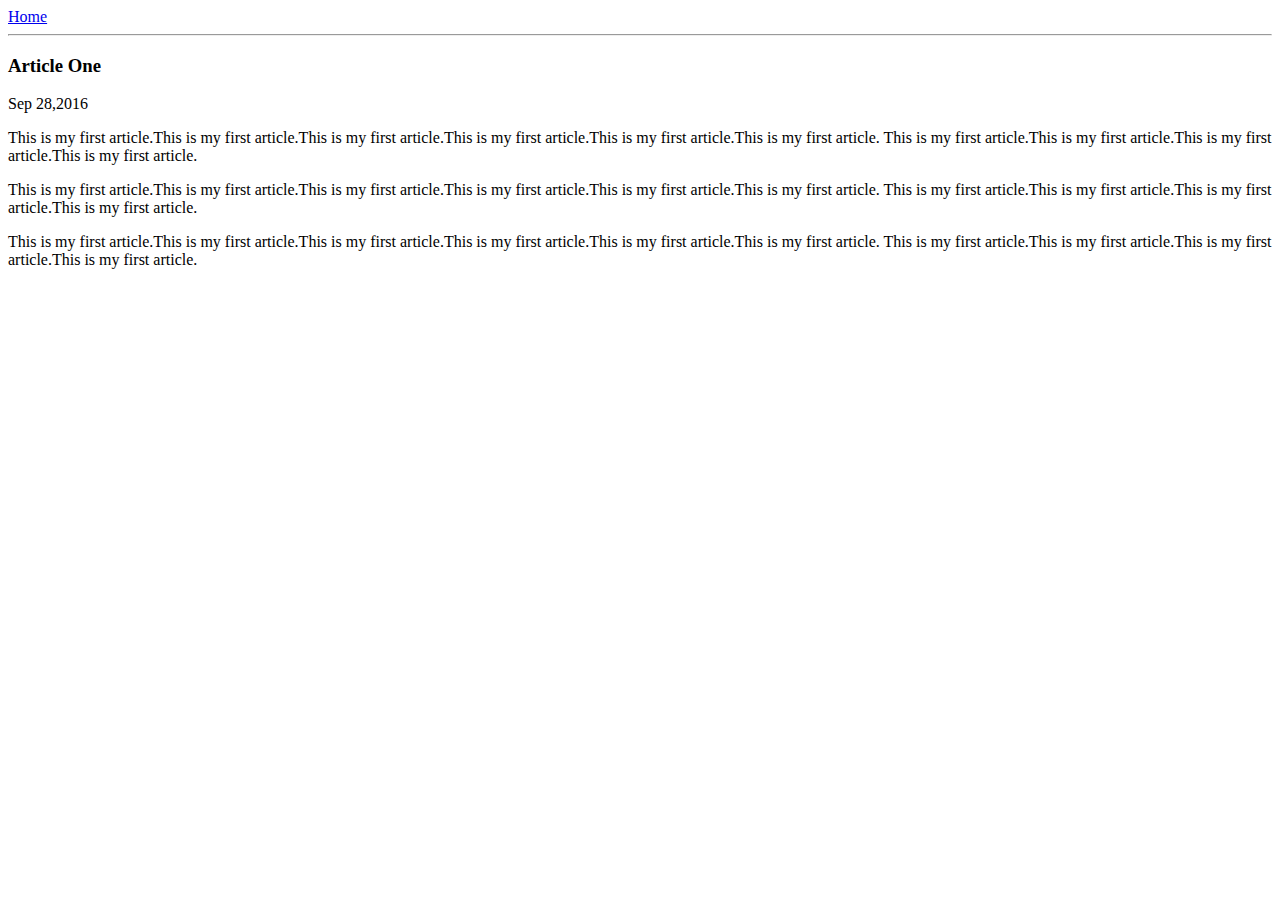
==== ui/article-one.html @ f799b7bc "[imad-console] Updates ui/article-one.html" ====
<html>
    <head>
        <title>
            Article one : B Prtahyusha
        </title>
    </head>
    <body>
    <div>
        <a href="/">Home</a>
    </div>
    <hr/>
    <h3>Article One</h3>
    <div>
        Sep 28,2016
    </div>
    <div>
        <p>
            This is my first article.This is my first article.This is my first article.This is my first article.This is my first article.This is my first article.
            This is my first article.This is my first article.This is my first article.This is my first article.
        </p>
    </div>
    <div>
        <p>
            This is my first article.This is my first article.This is my first article.This is my first article.This is my first article.This is my first article.
            This is my first article.This is my first article.This is my first article.This is my first article.
        </p>
    </div>
    <div>
        <p>
            This is my first article.This is my first article.This is my first article.This is my first article.This is my first article.This is my first article.
            This is my first article.This is my first article.This is my first article.This is my first article.
        </p>
    </div>
    </body>
</html>
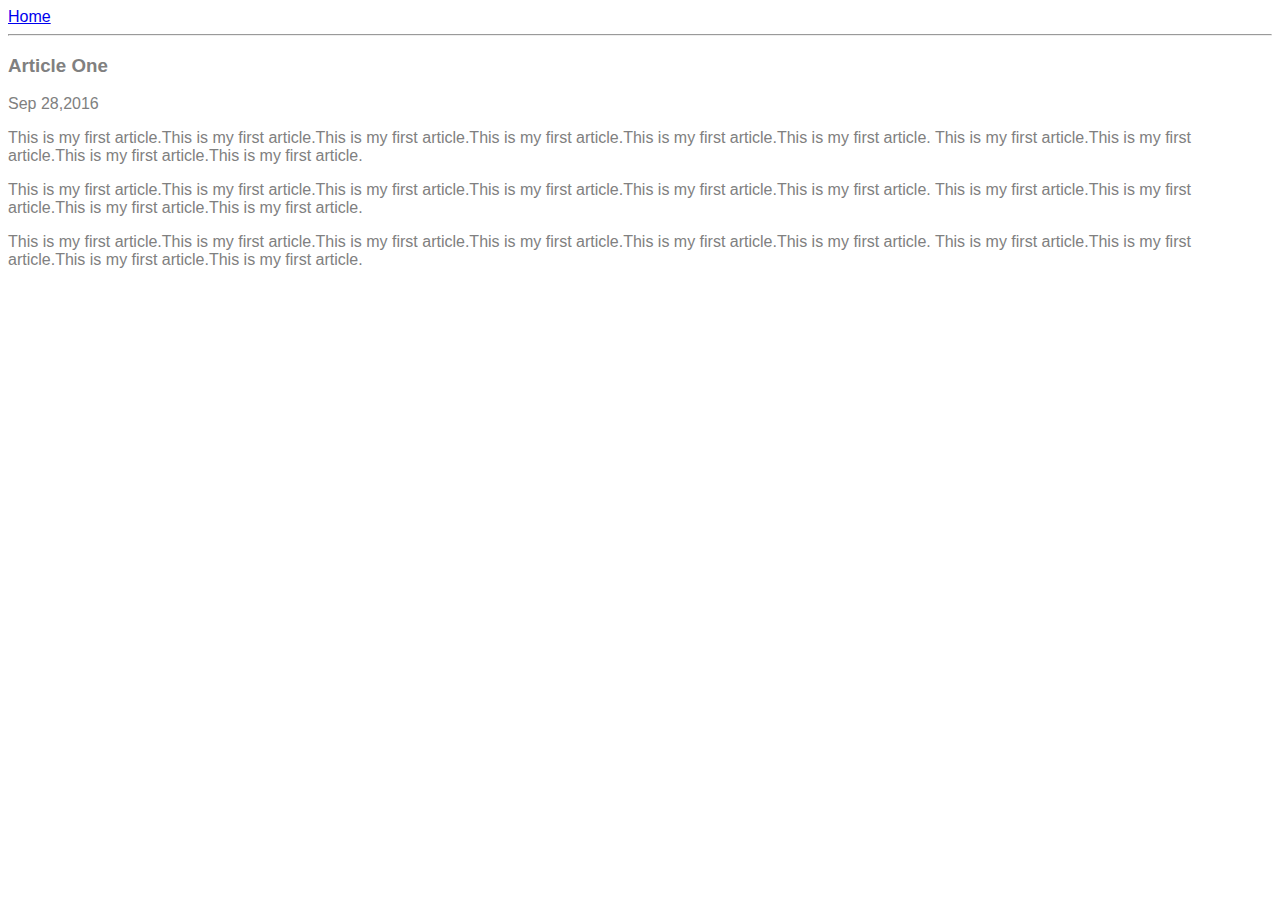
==== commit b8b3aafb: "[imad-console] Updates ui/article-one.html" ====
--- a/ui/article-one.html
+++ b/ui/article-one.html
@@ -3,33 +3,45 @@
         <title>
             Article one : B Prtahyusha
         </title>
+        <meta name="viewport" content="width=device-width, initial-scale=1" />
+        <style>
+            .container {
+                font-family:sans-serif;
+                color:grey;
+                margin 0 auto;
+                max-width: 800 px;
+                
+            }
+        </style>
     </head>
     <body>
-    <div>
-        <a href="/">Home</a>
-    </div>
-    <hr/>
-    <h3>Article One</h3>
-    <div>
-        Sep 28,2016
-    </div>
-    <div>
-        <p>
-            This is my first article.This is my first article.This is my first article.This is my first article.This is my first article.This is my first article.
-            This is my first article.This is my first article.This is my first article.This is my first article.
-        </p>
-    </div>
-    <div>
-        <p>
-            This is my first article.This is my first article.This is my first article.This is my first article.This is my first article.This is my first article.
-            This is my first article.This is my first article.This is my first article.This is my first article.
-        </p>
-    </div>
-    <div>
-        <p>
-            This is my first article.This is my first article.This is my first article.This is my first article.This is my first article.This is my first article.
-            This is my first article.This is my first article.This is my first article.This is my first article.
-        </p>
-    </div>
+        <div class="container">
+            <div>
+                <a href="/">Home</a>
+            </div>
+            <hr/>
+            <h3>Article One</h3>
+            <div>
+                Sep 28,2016
+            </div>
+            <div>
+                <p>
+                    This is my first article.This is my first article.This is my first article.This is my first article.This is my first article.This is my first article.
+                    This is my first article.This is my first article.This is my first article.This is my first article.
+                </p>
+            </div>
+            <div>
+                <p>
+                    This is my first article.This is my first article.This is my first article.This is my first article.This is my first article.This is my first article.
+                    This is my first article.This is my first article.This is my first article.This is my first article.
+                </p>
+            </div>
+            <div>
+                <p>
+                    This is my first article.This is my first article.This is my first article.This is my first article.This is my first article.This is my first article.
+                    This is my first article.This is my first article.This is my first article.This is my first article.
+                </p>
+            </div>
+        </div>
     </body>
 </html>
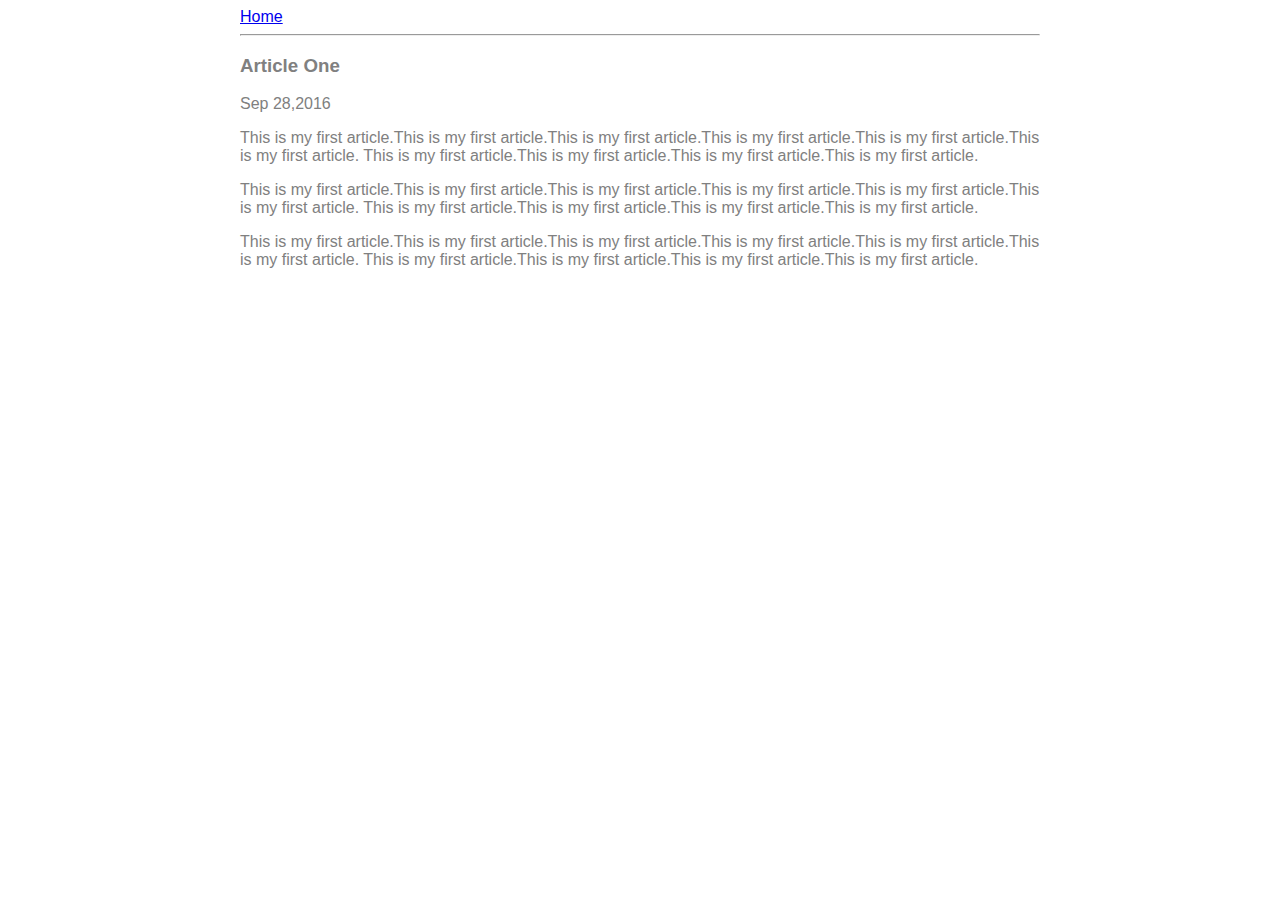
==== commit 83d8b732: "[imad-console] Updates ui/article-one.html" ====
--- a/ui/article-one.html
+++ b/ui/article-one.html
@@ -6,11 +6,10 @@
         <meta name="viewport" content="width=device-width, initial-scale=1" />
         <style>
             .container {
+                max-width: 800px;
+                margin: 0 auto;
+                color:grey;
                 font-family:sans-serif;
-                color:grey;
-                margin 0 auto;
-                max-width: 800 px;
-                
             }
         </style>
     </head>
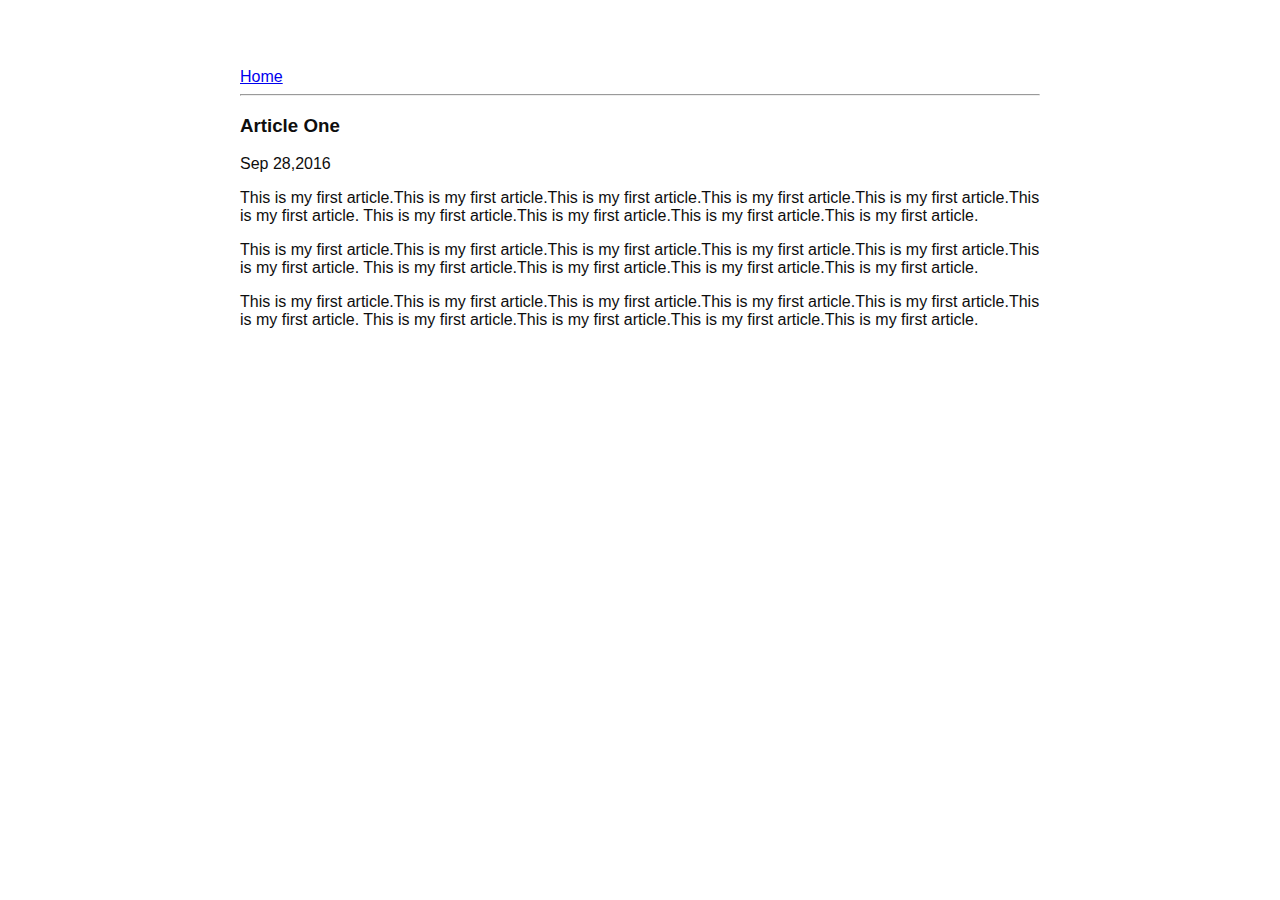
==== commit cfe5541f: "[imad-console] Updates ui/article-one.html" ====
--- a/ui/article-one.html
+++ b/ui/article-one.html
@@ -8,8 +8,11 @@
             .container {
                 max-width: 800px;
                 margin: 0 auto;
-                color:grey;
-                font-family:sans-serif;
+                color: #0e0e0e;
+                font-family: sans-serif;
+                padding-top: 60px;
+                padding-left: 20px;
+                padding-right: 20px;
             }
         </style>
     </head>
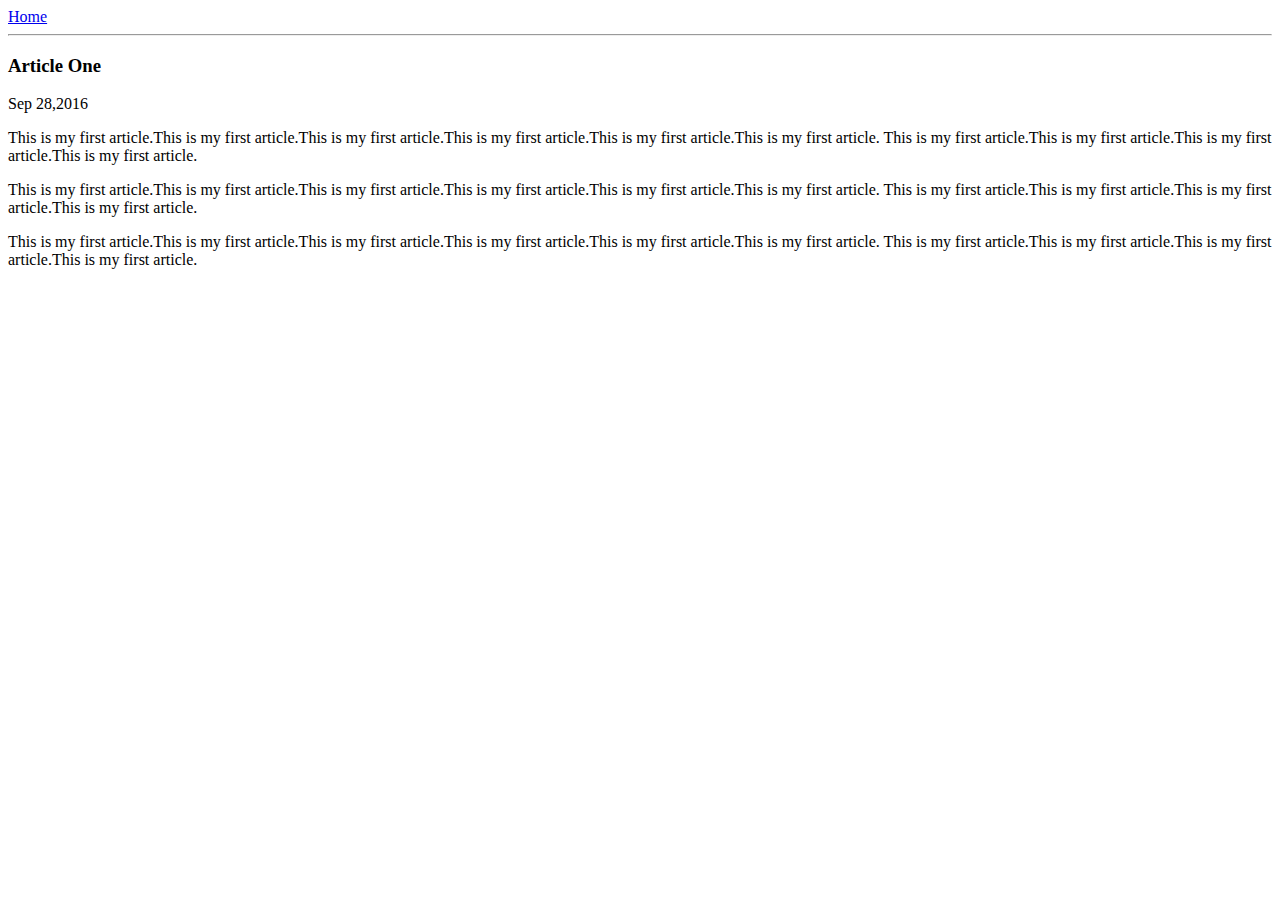
==== commit ca06ab57: "[imad-console] Updates ui/article-one.html" ====
--- a/ui/article-one.html
+++ b/ui/article-one.html
@@ -4,17 +4,7 @@
             Article one : B Prtahyusha
         </title>
         <meta name="viewport" content="width=device-width, initial-scale=1" />
-        <style>
-            .container {
-                max-width: 800px;
-                margin: 0 auto;
-                color: #0e0e0e;
-                font-family: sans-serif;
-                padding-top: 60px;
-                padding-left: 20px;
-                padding-right: 20px;
-            }
-        </style>
+        <link href="/ui/style.css" rel="stylesheet" />
     </head>
     <body>
         <div class="container">
